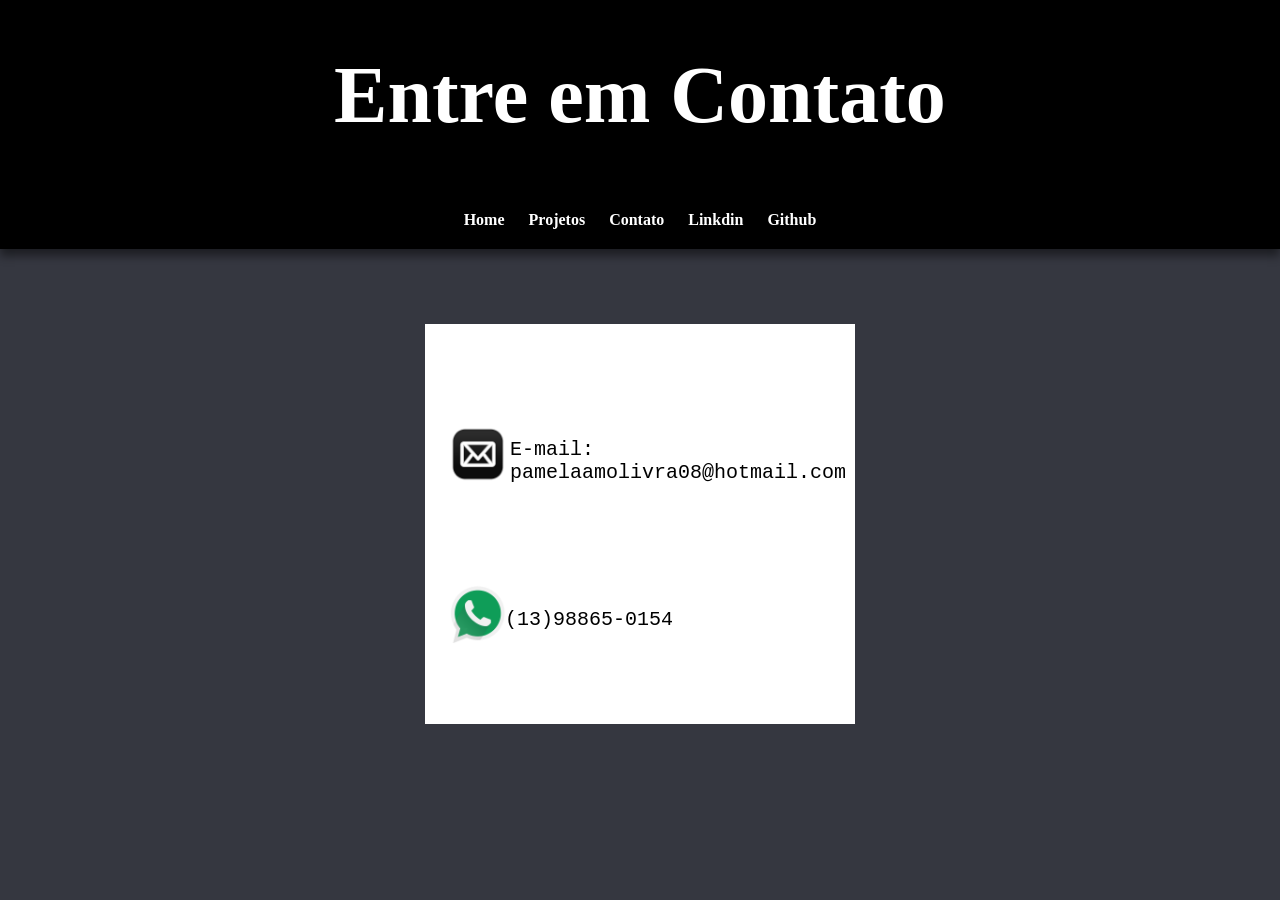
==== contato.html @ f49f2483 "atualizando pastas html" ====
<!DOCTYPE html>
<html lang="pt-BR">
<head>
    <meta charset="UTF-8">
    <meta name="viewport" content="width=device-width, initial-scale=1.0">
    <title>Contato</title>
    <link rel="stylesheet" href="estilocontato.css">
</head>
<body>
    <header>
        <h1>Entre em Contato</h1>
    </header>

    <section>
        <nav>
            <a href="file:///C:/Users/Pamel/Documents/estudos/meu-portfolio/index.html">Home</a>
            <a href="file:///C:/Users/Pamel/Documents/estudos/meu-portfolio/projetos.html">Projetos</a>
            <a href="file:///C:/Users/Pamel/Documents/estudos/meu-portfolio/contato.html">Contato</a>
            <a href="file:///C:/Users/Pamel/Documents/estudos/meu-portfolio/linkedin.html">Linkdin</a>
            <a href="#">Github</a>
        </nav>
    </section>

    <main>

        <section>

            <div>

                <img src="e-mail.png" alt="icone de e-mail" id="email">

                <p class="e-mail"> E-mail: pamelaamolivra08@hotmail.com</p>

            </div>
    
            <div>

                <img src="cel.png" alt="icone de celular" id="cel">

                <p class="celular">(13)98865-0154</p>

            </div>
        </section>

    </main>
    
</body>
</html>
---- estilocontato.css ----
@charset "UTF-8";

*{
    margin: 0px;
    padding: 0px;
    box-sizing: border-box;
    -moz-box-sizing: border-box;
    -webkit-box-sizing: border-box;
}

body {
    background-color: #353740;
}

nav {
    background-color: black;
    padding: 20px;
    box-shadow: 0px 7px 9px rgba(0, 0, 0, 0.466);
    text-align: center;
}

nav > a {
   
    color: white;
    padding: 10px;
    text-decoration: none;
    font-weight: bold;
    transition-duration: .5s;
   
}

h1 {
    background-color: black;
    color: white;
    padding: 50px;
    text-align: center;
    font-size: 5rem;
}

main {
    background-color: white;
    width: 430px;
    height: 400px;
    /* border-radius: 10px; */
    margin: auto;
    position: relative;
    top: 75px;
}
/* imagens dos icones */
#email {
    position: relative;
    left: 23px;
    top: 100px;
    width: 60px;
    height: 60px;
    
}

#cel {
    position: relative;
    left: 23px;
    top: 150px;
    width: 60px;
    height: 60px;
    
}
/* paragrafos */
.e-mail {
    position: relative;
    left: 85px;
    top: 50px;
    font-size: 20px;
    font-family: 'Courier New', Courier, monospace;
}

.celular {
    position: relative;
    left: 80px;
    top: 110px;
    font-size: 20px;
    font-family: 'Courier New', Courier, monospace;
}
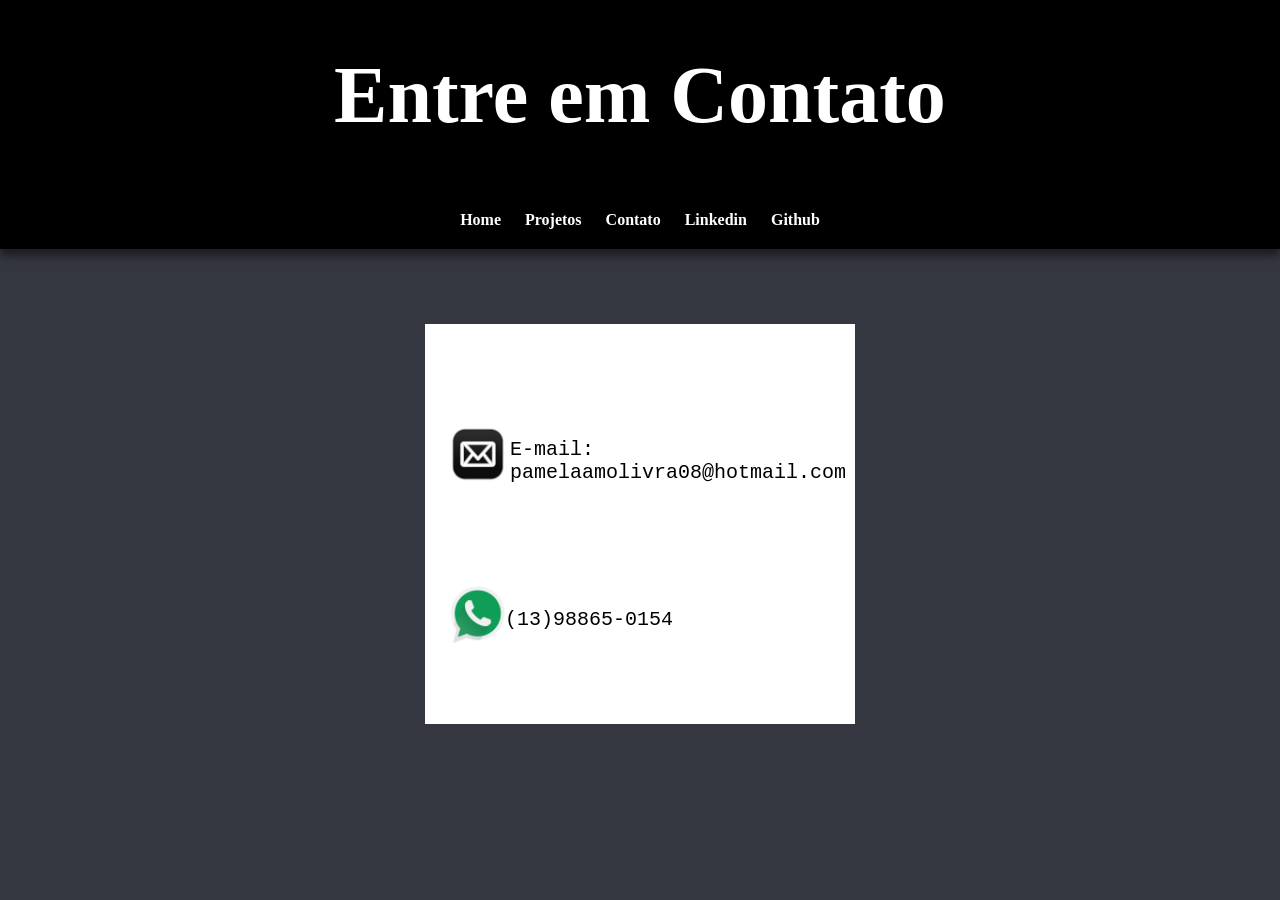
==== commit d654b8e0: "atualizando 3.1" ====
--- a/contato.html
+++ b/contato.html
@@ -13,11 +13,11 @@
 
     <section>
         <nav>
-            <a href="file:///C:/Users/Pamel/Documents/estudos/meu-portfolio/index.html">Home</a>
-            <a href="file:///C:/Users/Pamel/Documents/estudos/meu-portfolio/projetos.html">Projetos</a>
-            <a href="file:///C:/Users/Pamel/Documents/estudos/meu-portfolio/contato.html">Contato</a>
-            <a href="file:///C:/Users/Pamel/Documents/estudos/meu-portfolio/linkedin.html">Linkdin</a>
-            <a href="#">Github</a>
+            <a href="index.html">Home</a>
+            <a href="projeto.html">Projetos</a>
+            <a href="contato.html">Contato</a>
+            <a href="linkedin.html">Linkedin</a>
+            <a href="github.html">Github</a>
         </nav>
     </section>
 
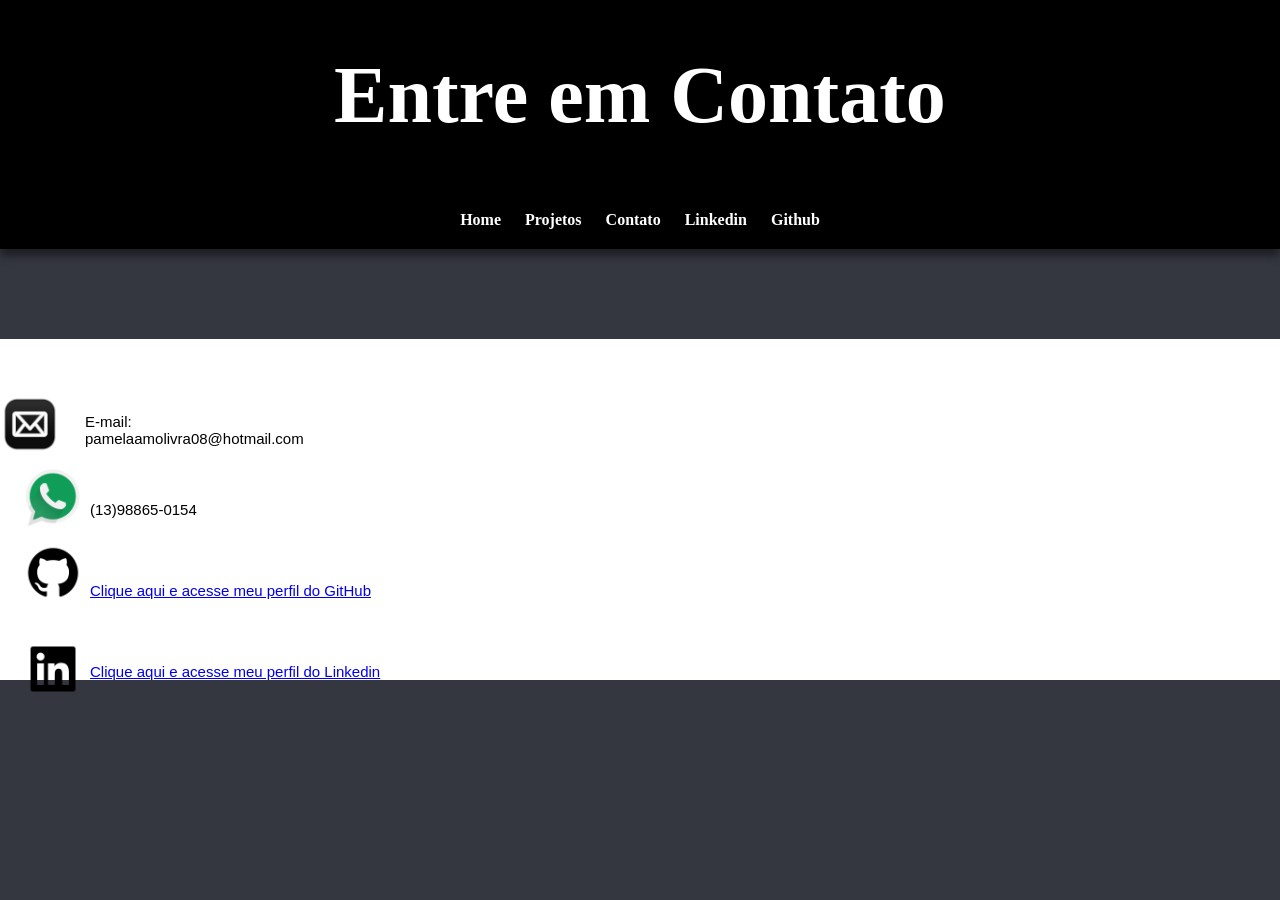
==== commit 1f2e4666: "." ====
--- a/contato.html
+++ b/contato.html
@@ -23,13 +23,13 @@
 
     <main>
 
-        <section>
+        <section class="todos-icones">
 
             <div>
 
                 <img src="e-mail.png" alt="icone de e-mail" id="email">
 
-                <p class="e-mail"> E-mail: pamelaamolivra08@hotmail.com</p>
+                <p class="e-mail"> E-mail: <br> pamelaamolivra08@hotmail.com</p>
 
             </div>
     
@@ -40,6 +40,32 @@
                 <p class="celular">(13)98865-0154</p>
 
             </div>
+
+            <div>
+
+                <img src="git.png" alt="icone do github" id="git">
+
+                <p>
+                    <p class="clique-git">
+                        <a href="https://github.com/Pamelaamo" target="_blank">Clique aqui e acesse meu perfil do GitHub</a>
+                    </p>
+                </p>
+
+
+            </div>
+
+            <div>
+
+                <img src="img-linkedin.png" alt="icone linkedin" id="linke">
+
+                <p>
+                    <p class="clique-linke">
+                        <a href="https://www.linkedin.com/in/pamelaamorim08/" target="_blank">Clique aqui e acesse meu perfil do Linkedin</a>
+                    </p>
+                </p>
+
+
+            </div>
         </section>
 
     </main>
--- a/estilocontato.css
+++ b/estilocontato.css
@@ -39,18 +39,23 @@
 
 main {
     background-color: white;
-    width: 430px;
-    height: 400px;
-    /* border-radius: 10px; */
-    margin: auto;
     position: relative;
-    top: 75px;
+    top: 90px;
+    
+    
 }
 /* imagens dos icones */
+
+.todos-icones > p {
+    
+    
+    
+}
 #email {
+    
     position: relative;
-    left: 23px;
-    top: 100px;
+    left:px;
+    top: 55px;
     width: 60px;
     height: 60px;
     
@@ -59,24 +64,57 @@
 #cel {
     position: relative;
     left: 23px;
-    top: 150px;
+    top: 30px;
     width: 60px;
     height: 60px;
     
 }
+
+#git {
+    position: relative;
+    left: 23px;
+    top: 25px;
+    width: 60px;
+    height: 60px;
+    
+}
+
+#linke {
+    position: relative;
+    left: 23px;
+    top: 40px;
+    width: 60px;
+    height: 60px;
+    
+}
+
 /* paragrafos */
 .e-mail {
     position: relative;
     left: 85px;
-    top: 50px;
-    font-size: 20px;
-    font-family: 'Courier New', Courier, monospace;
+    top: 10px;
+    font-size: 15px;
+    font-family: 'Franklin Gothic Medium', 'Arial Narrow', Arial, sans-serif;
 }
 
 .celular {
     position: relative;
-    left: 80px;
-    top: 110px;
-    font-size: 20px;
-    font-family: 'Courier New', Courier, monospace;
-}+    left: 90px;
+    font-size: 15px;
+    font-family: 'Franklin Gothic Medium', 'Arial Narrow', Arial, sans-serif;
+}
+
+.clique-git {
+    position: relative;
+    left: 90px;
+    font-size: 15px;
+    font-family: 'Franklin Gothic Medium', 'Arial Narrow', Arial, sans-serif;
+}
+
+.clique-linke {
+    position: relative;
+    left: 90px;
+    font-size: 15px;
+    font-family: 'Franklin Gothic Medium', 'Arial Narrow', Arial, sans-serif;
+}
+
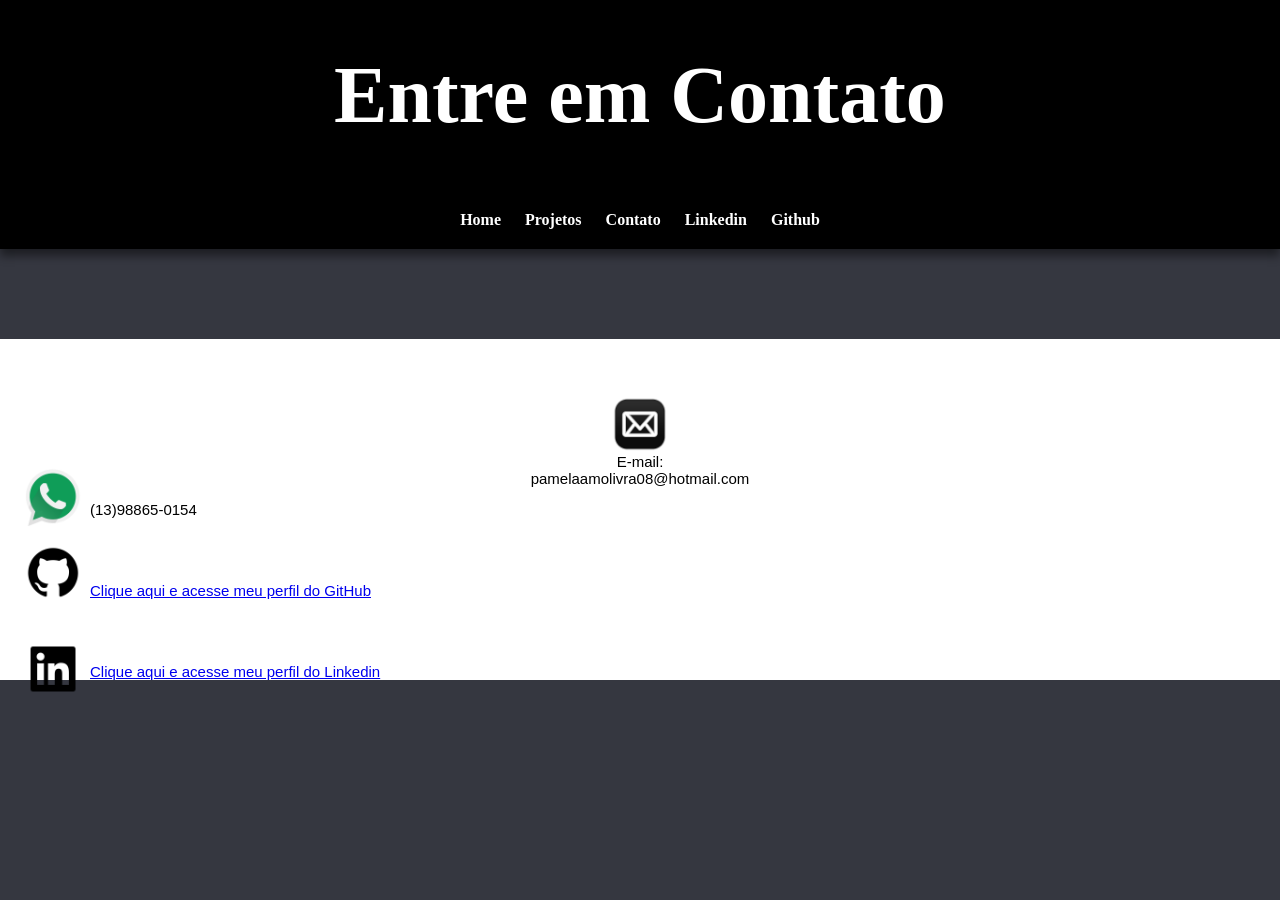
==== commit d7ea92d2: "atualizando" ====
--- a/contato.html
+++ b/contato.html
@@ -23,9 +23,9 @@
 
     <main>
 
-        <section class="todos-icones">
+        <section>
 
-            <div>
+            <div class="icone1">
 
                 <img src="e-mail.png" alt="icone de e-mail" id="email">
 
@@ -33,7 +33,7 @@
 
             </div>
     
-            <div>
+            <div class="icone2">
 
                 <img src="cel.png" alt="icone de celular" id="cel">
 
--- a/estilocontato.css
+++ b/estilocontato.css
@@ -46,15 +46,13 @@
 }
 /* imagens dos icones */
 
-.todos-icones > p {
-    
-    
+.icone1 {
+    text-align: center;
     
 }
 #email {
-    
+    text-align: center;
     position: relative;
-    left:px;
     top: 55px;
     width: 60px;
     height: 60px;
@@ -91,8 +89,7 @@
 /* paragrafos */
 .e-mail {
     position: relative;
-    left: 85px;
-    top: 10px;
+    top: 50px;
     font-size: 15px;
     font-family: 'Franklin Gothic Medium', 'Arial Narrow', Arial, sans-serif;
 }
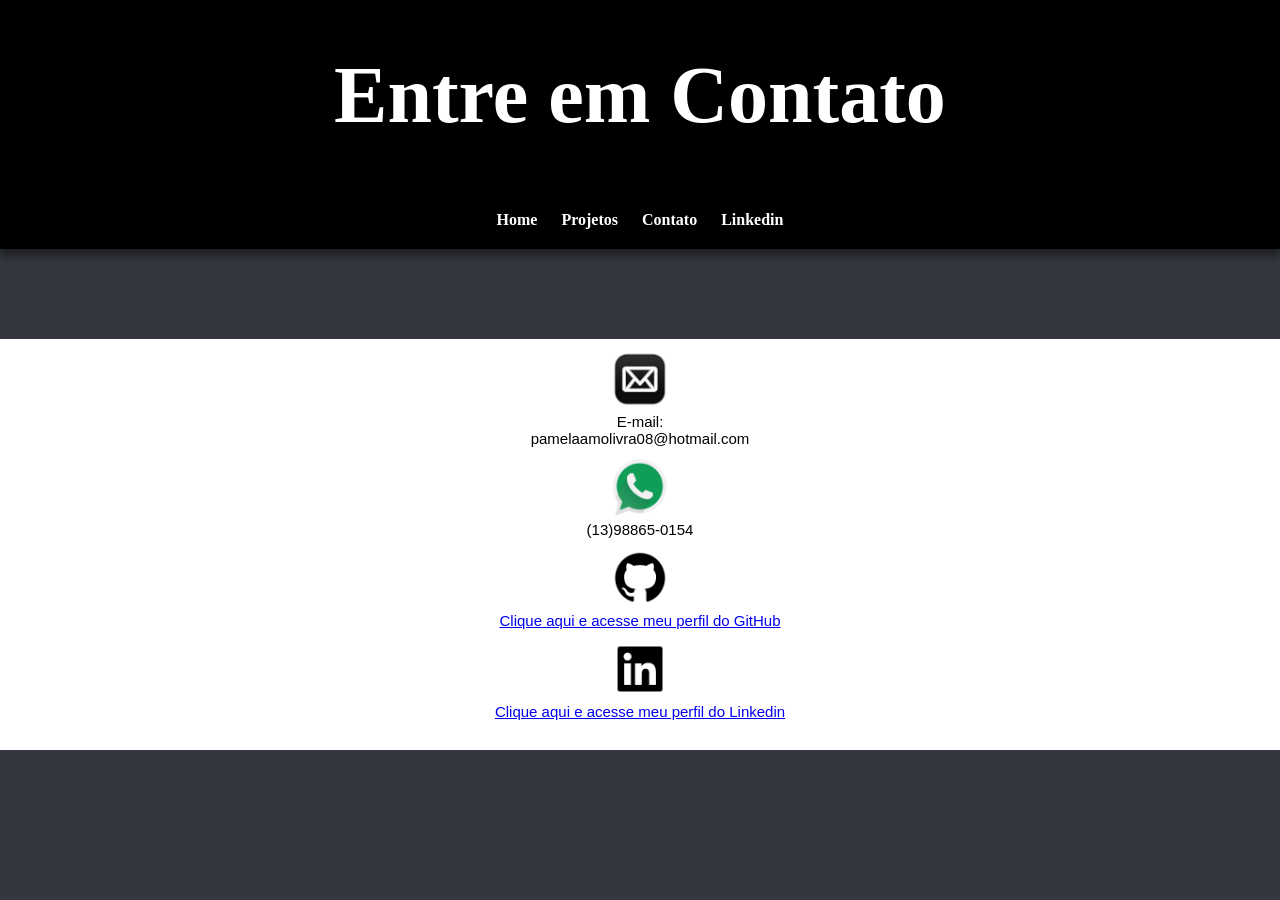
==== commit 22d15a55: "atualizando portfolio" ====
--- a/contato.html
+++ b/contato.html
@@ -16,8 +16,7 @@
             <a href="index.html">Home</a>
             <a href="projeto.html">Projetos</a>
             <a href="contato.html">Contato</a>
-            <a href="linkedin.html">Linkedin</a>
-            <a href="github.html">Github</a>
+            <a href="curriculo.html">Linkedin</a>
         </nav>
     </section>
 
@@ -41,7 +40,7 @@
 
             </div>
 
-            <div>
+            <div class="icone3">
 
                 <img src="git.png" alt="icone do github" id="git">
 
@@ -54,7 +53,7 @@
 
             </div>
 
-            <div>
+            <div class="icone4">
 
                 <img src="img-linkedin.png" alt="icone linkedin" id="linke">
 
--- a/estilocontato.css
+++ b/estilocontato.css
@@ -41,19 +41,31 @@
     background-color: white;
     position: relative;
     top: 90px;
-    
+    /* padding: 30px; */
+    padding-bottom: 70px;
     
 }
 /* imagens dos icones */
 
 .icone1 {
     text-align: center;
-    
+   
+}
+
+.icone2 {
+    text-align: center;
+}
+
+.icone3 {
+    text-align: center;
+}
+
+.icone4 {
+    text-align: center;
 }
 #email {
-    text-align: center;
     position: relative;
-    top: 55px;
+    top: 10px;
     width: 60px;
     height: 60px;
     
@@ -61,8 +73,7 @@
 
 #cel {
     position: relative;
-    left: 23px;
-    top: 30px;
+    top: 20px;
     width: 60px;
     height: 60px;
     
@@ -70,8 +81,7 @@
 
 #git {
     position: relative;
-    left: 23px;
-    top: 25px;
+    top: 30px;
     width: 60px;
     height: 60px;
     
@@ -79,7 +89,6 @@
 
 #linke {
     position: relative;
-    left: 23px;
     top: 40px;
     width: 60px;
     height: 60px;
@@ -89,28 +98,28 @@
 /* paragrafos */
 .e-mail {
     position: relative;
-    top: 50px;
+    top: 10px;
     font-size: 15px;
     font-family: 'Franklin Gothic Medium', 'Arial Narrow', Arial, sans-serif;
 }
 
 .celular {
     position: relative;
-    left: 90px;
+    top: 20px;
     font-size: 15px;
     font-family: 'Franklin Gothic Medium', 'Arial Narrow', Arial, sans-serif;
 }
 
 .clique-git {
     position: relative;
-    left: 90px;
+    top: 30px;
     font-size: 15px;
     font-family: 'Franklin Gothic Medium', 'Arial Narrow', Arial, sans-serif;
 }
 
 .clique-linke {
     position: relative;
-    left: 90px;
+    top: 40px;
     font-size: 15px;
     font-family: 'Franklin Gothic Medium', 'Arial Narrow', Arial, sans-serif;
 }
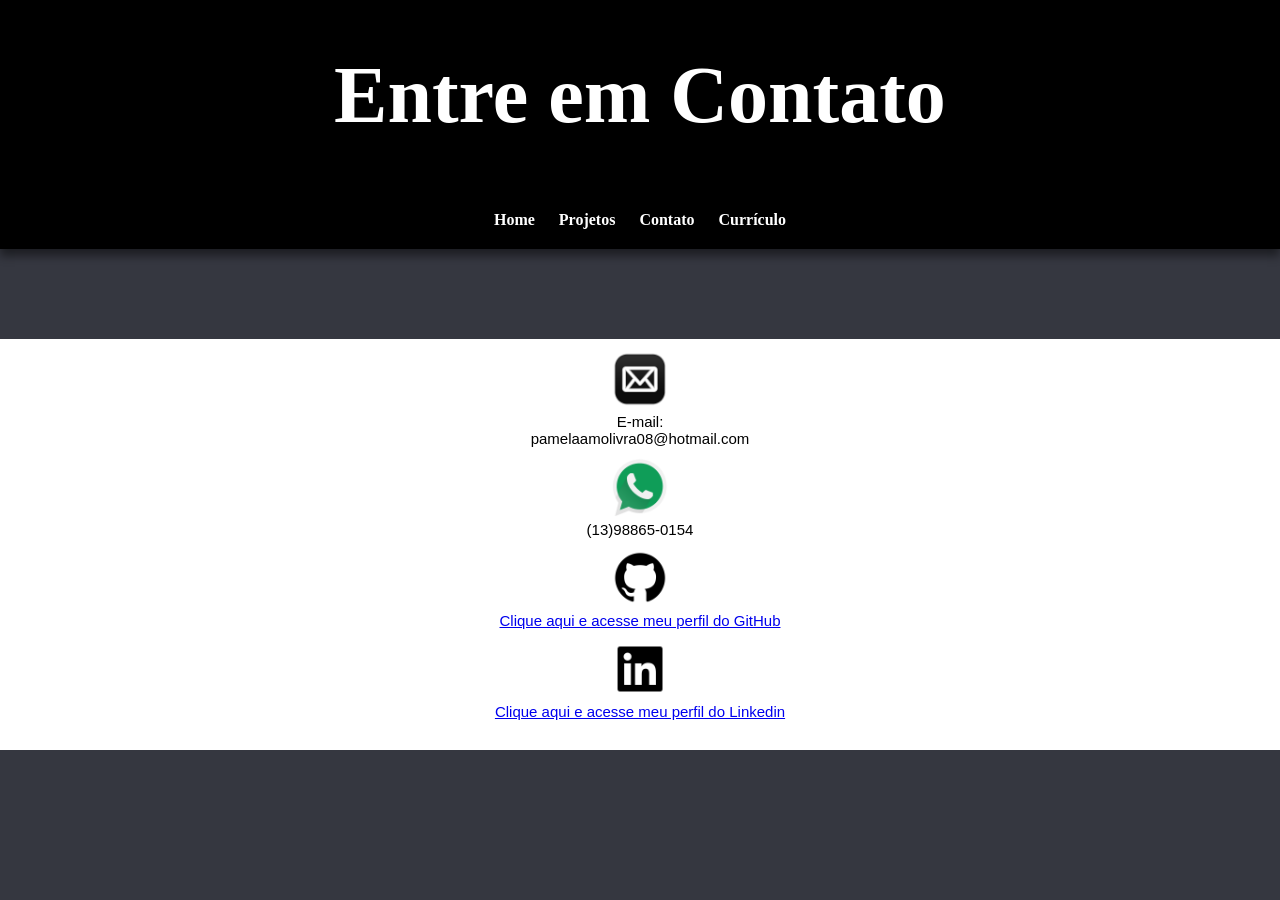
==== commit 2bd982cf: "atualizando css" ====
--- a/contato.html
+++ b/contato.html
@@ -16,7 +16,7 @@
             <a href="index.html">Home</a>
             <a href="projeto.html">Projetos</a>
             <a href="contato.html">Contato</a>
-            <a href="curriculo.html">Linkedin</a>
+            <a href="curriculo.html">Currículo</a>
         </nav>
     </section>
 
